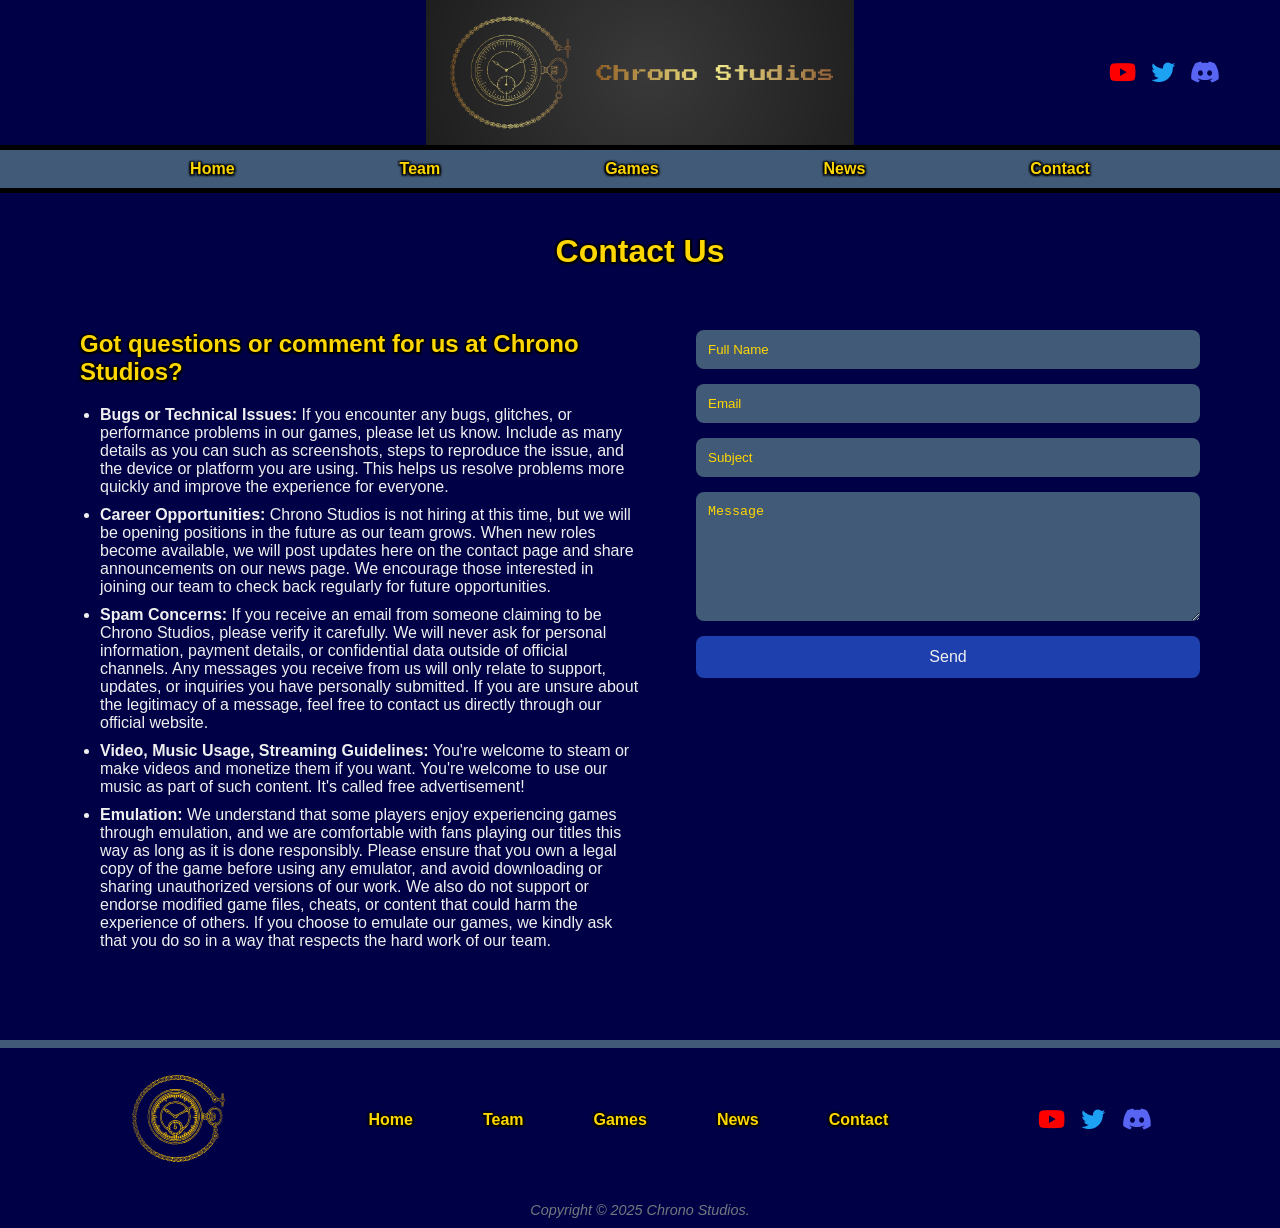
==== contact.html @ 6ac8ea97 "Add two new html code of the news and contact pages; change the blue background color, change the co" ====
<!DOCTYPE html>
<html lang="en">
<head>
    <meta charset="UTF-8">
    <meta name="viewport" content="width=device-width, initial-scale=1.0">
    <meta name = "description" content = "Get in touch with Chrono Studios for support, 
    career inquiries, feedback, or general questions. Learn our guidelines for video, music, 
    and streaming usage, report bugs, and understand our stance on emulation. Connect with the 
    team through our contact form and stay informed about official announcements and updates.">
    <title>Chrono Studios: Contact</title>
    <link rel = "icon" type = "image/png" href = "Chrono Studios Logo 2.png">
    <link rel = "stylesheet" href = "style.css">
    <link rel="stylesheet" href="https://cdnjs.cloudflare.com/ajax/libs/font-awesome/6.4.0/css/all.min.css">
</head>
<body>
    <header>
        <div class = "header-container"> 
            <div class = "logo">
                <img src = "Chrono Studios Logo.png" alt=" Company Logo">
            </div> 

            <div class="social-media">
                <a href = "https://youtube.com" target = "_blank" rel = "noopener noreferrer">
                    <i class = "fab fa-youtube"></i>
                </a>  
                <a href = "https://twitter.com" target = "_blank" rel = "noopener noreferrer">
                    <i class = "fab fa-twitter"></i>
                </a>
                <a href = "https://discord.com" target = "_blank" rel = "noopener noreferrer">
                    <i class = "fab fa-discord"></i>
                </a>
            </div>
        </div>
        <!-- Navgation Links -->
        <nav>
            <ul>
                <li><a href = "index.html">Home</a></li>
                <li><a href = "team.html">Team</a></li>
                <li><a href = "games.html">Games</a></li>
                <li><a href = "news.html">News</a></li>
                <li><a href = "contact.html">Contact</a></li>
            </ul>
        </nav>
    </header>

    <section class="contact-header">
    <h1>Contact Us</h1>
</section>

<section class="contact-container">
    <!-- Left Side: FAQ Style Info -->
    <div class="contact-info-left">
        <h2>Got questions or comment for us at Chrono Studios?</h2>
        <ul class="contact-bullets">
            <li><b>Bugs or Technical Issues:</b> If you encounter any bugs, glitches, or performance 
            problems in our games, please let us know. Include as many details as you can such as 
            screenshots, steps to reproduce the issue, and the device or platform you are using. 
            This helps us resolve problems more quickly and improve the experience for everyone.</li>
            <li><b>Career Opportunities:</b> Chrono Studios is not hiring at this time, but we will 
            be opening positions in the future as our team grows. When new roles become available, 
            we will post updates here on the contact page and share announcements on our news page. 
            We encourage those interested in joining our team to check back regularly for future 
            opportunities.</li>
            <li><b>Spam Concerns:</b> If you receive an email from someone claiming to be Chrono Studios, 
            please verify it carefully. We will never ask for personal information, payment details, 
            or confidential data outside of official channels. Any messages you receive from us will 
            only relate to support, updates, or inquiries you have personally submitted. If you are 
            unsure about the legitimacy of a message, feel free to contact us directly through our 
            official website.</li>
            <li><b>Video, Music Usage, Streaming Guidelines:</b> You're welcome to steam or make videos
            and monetize them if you want. You're welcome to use our music as part of such content.
            It's called free advertisement!</li>
            <li><b>Emulation:</b> We understand that some players enjoy experiencing games through 
            emulation, and we are comfortable with fans playing our titles this way as long as it 
            is done responsibly. Please ensure that you own a legal copy of the game before using 
            any emulator, and avoid downloading or sharing unauthorized versions of our work. We 
            also do not support or endorse modified game files, cheats, or content that could harm
            the experience of others. If you choose to emulate our games, we kindly ask that you do 
            so in a way that respects the hard work of our team.</li>
        </ul>
    </div>
    <!-- Right Side: Contact Form -->
    <div class="contact-form-right">
        <form method = "post" action = "https://webdevbasics.net/scripts/pacific.php">

            <input type="text" name="full-name" placeholder="Full Name" required>

            <input type="email" name="email" placeholder="Email" required>

            <input type="text" name="subject" placeholder="Subject" required>

            <textarea name="message" placeholder="Message" rows="7" required></textarea>

            <button type="submit" class="send-btn">Send</button>

        </form>
    </div>
</section>
    <!-- Footer Section -->
    <footer>
        <div class = "footer-left">
            <div class = "footer-logo">
                <img src = "PocketWatch.svg" alt = "Company Logo">
            </div>

            <div class = "footer-nav">
                <ul>
                    <li><a href = "index.html">Home</a></li>
                    <li><a href = "team.html">Team</a></li>
                    <li><a href = "games.html">Games</a></li>
                    <li><a href = "news.html">News</a></li>
                    <li><a href = "contact.html">Contact</a></li>
                </ul>
            </div>
            <!-- Footer Social Section -->
            <div class = "footer-social">
                <a href = "https://youtube.com" target = "_blank" rel = "noopener noreferrer">
                    <i class = "fab fa-youtube"></i>
                </a>
                <a href = "https://twitter.com" target = "_blank" rel = "noopener noreferrer">
                    <i class = "fab fa-twitter"></i>
                </a>
                <a href = "https://discord.com" target = "_blank" rel = "noopener noreferrer">
                    <i class = "fab fa-discord"></i>
                </a>
            </div>
            
        </div>

        <div class = "footer-bottom">
            Copyright &copy; 2025 Chrono Studios.
        </div>

    </footer>
</body>
</html>
---- style.css ----
* {
    margin: 0;
    padding: 0;
    box-sizing: border-box;
}

body {
    font-family: Arial, Helvetica, sans-serif;
    color: #f0f0f0;
    background-color: #000047;
}

/* Header */
header {
    /* background-color: #415A77; */
    border-bottom: 5px solid #000000;
}

/* Header Container becomes a background image banner */
.header-container {
    display: flex;
    justify-content: space-between;
    align-items: center;
    padding: 10px 60px; /* Smaller vertical padding for compact look */
    height: 150px; /* Compact height */
    background-image: url("Chrono Studios Logo.png"); /* Banner PNG */
    background-size: contain; /* Ensures entire logo fits without distortion */
    background-repeat: no-repeat; 
    background-position: center; /* Centers the logo */
    border-bottom: 5px solid #000000;
}

/* Remove the separate background color */
header, .header-container {
    background-color: transparent;
}

/* Hide the small logo inside header 
   (since the banner image already contains the big logo)
*/
.logo img {
    display: none; 
}

.social-media {
    display: flex;
    align-items: center;
    gap: 15px;
}

.social-media a {
    font-size: 1.5rem;
    text-decoration: none;
    transition: transform 0.2s ease, color 0.3s ease;
}

/* Brand Colors on the Header Container */
.social-media a .fa-youtube {
    /* YouTube Red */
    color: #FF0000; 
}

.social-media a .fa-twitter {
    /* Twitter blue */
    color: #1DA1F2; 
}

.social-media a .fa-discord {
    /* Discord purple */
    color: #5865F2; 
}

/* Hover Effect */
.social-media a:hover {
    transform: scale(1.2);
    opacity: 0.85;
}

/* Navigation */
nav ul {
    display: flex;
    justify-content: center;
    background-color: #415A77;
    list-style: none;
    gap: 125px;
}

nav ul li {
    margin: 10px 20px;
    text-shadow:
        1.5px 1.5px 2px #000000,
        -1.5px 1.5px 2px #000000,
        1.5px -1.5px 2px #000000,
        -1.5px -1.5px 2px #000000;
}

nav ul li a {
    text-decoration: none;
    color: #FFD700;
    font-weight: bold;
}

nav ul li a:hover {
    color: #4169E1;
}

/* Hero Section */
.homehero {
    background: url("Building.png") center/cover no-repeat;
    text-align: center;
    color: white;
    padding: 300px 100px;
}

.hero-text h2 {
    font-size: 2.2rem;
    margin-bottom: 25px; 
    color: #FFD700;
}

.hero-text p {
    font-size: 1.4rem;
    color: #FFD700;
}

.gold-outline {
    color: #FFD700; 
    text-shadow:
        1.5px 1.5px 2px #000000,
        -1.5px 1.5px 2px #000000,
        1.5px -1.5px 2px #000000,
        -1.5px -1.5px 2px #000000;
}

/* Content Sections */
.content-row {
    display: flex;
    align-items: center;
    padding: 50px 10%;
    gap: 135px;
    border-top: 8px solid #415A77;
}

.content-image img {
    width: 125%;
    max-width: 500px;
    border-radius: 10px;
}

.content-text {
    flex: 1; 
    font-weight: bold; 
}

.content-text h3 {
    color: #FFD700;
    text-shadow:
        1.5px 1.5px 2px #000000,
        -1.5px 1.5px 2px #000000,
        1.5px -1.5px 2px #000000,
        -1.5px -1.5px 2px #000000;
}

/* Team Hero */
.team-hero img {
    width: 100%;
    height: 500px;
    object-fit: cover;
    border-bottom: 6px solid #415A77;
}

/* Team Section */
.team-section {
    text-align: center;
    padding: 60px 0;
    background-color: #000047;
}

.team-title {
    color: #FFD700;
    font-size: 2.2rem;
    margin-bottom: 40px;
    text-shadow:
        1.5px 1.5px 2px #000000,
        -1.5px 1.5px 2px #000000,
        1.5px -1.5px 2px #000000,
        -1.5px -1.5px 2px #000000;
}

/* Team Cards Wrapper */
.team-container {
    display: flex;
    justify-content: center;
    gap: 40px;
    flex-wrap: wrap;
    padding: 0 10%;
}

/* Individual Card */
.team-card {
    background-color: #1B263B;
    width: 280px;
    padding: 20px;
    border-radius: 12px;
    text-align: center;
    border: 2px solid #415A77;
    transition: transform .2s ease;
}

.team-card:hover {
    transform: scale(1.05);
}

.team-card img {
    width: 100%;
    height: 230px;
    object-fit: cover;
    border-radius: 10px;
    margin-bottom: 15px;
}

.team-card h3 {
    color: #FFD700;
    margin-bottom: 5px;
    text-shadow:
        1.5px 1.5px 2px #000000,
        -1.5px 1.5px 2px #000000,
        1.5px -1.5px 2px #000000,
        -1.5px -1.5px 2px #000000;
}

.team-role {
    font-size: 1rem;
    color: #8FB3D9;
    margin-bottom: 10px;
}

.team-desc {
    font-size: 0.9rem;
    color: #F0F0F0;
}

/* Games Page Layout */
.games-section {
    width: 90%;
    margin: 40px auto;
    display: flex;
    flex-direction: column;
    gap: 80px;
}

/* Each game section */
.game-container {
    display: flex;
    align-items: flex-start;
    justify-content: space-between;
    gap: 250px;
}

.game-image img {
    width: 450px;
    height: auto;
    border-radius: 8px;
}

.game-info {
    flex: 1;
}

.game-info h2 {
    font-size: 28px;
    color: #F0F0F0; /* Text white */
    margin-bottom: 15px;
    
}

.game-logo {
    width: 450px; /* adjust to size you prefer */
    height: auto;
    display: block;
    margin-bottom: 10px;
}

.tagline-description {
    color:#FFD700;
    text-align: center;
    font-size: 20px;
    font-style: italic;
    margin-bottom: 20px;
    text-shadow:
        1.5px 1.5px 2px #000000,
        -1.5px 1.5px 2px #000000,
        1.5px -1.5px 2px #000000,
        -1.5px -1.5px 2px #000000;
}

.game-description {
    color: #F0F0F0;
    margin-bottom: 25px;
    font-weight: bold;
}

.coming-soon,
.available-now {
    font-weight: bold;
    color: #FFD700; /* Pixel gold */
    margin-bottom: 15px;
    font-size: 20px;
    text-shadow:
        1.5px 1.5px 2px #000000,
        -1.5px 1.5px 2px #000000,
        1.5px -1.5px 2px #000000,
        -1.5px -1.5px 2px #000000;
}

.platforms {
    display: flex;
    gap: 15px;
    margin-top: 10px;
}

.platform-logo {
    width: 150px; /* adjust as needed */
    height: auto;
    cursor: pointer;
    transition: transform 0.2s ease;
}

.platform-logo:hover {
    transform: scale(1.1);
}

/* NEWS PAGE LAYOUT */
.news-section {
    width: 90%;
    margin: 40px auto;
    display: flex;
    gap: 40px;
    font-weight: bold;
}

/* Date Sidebar */
.news-dates {
    width: 150px;
    color: #FFD700;
    font-size: 15px;
    display: flex;
    flex-direction: column;
    gap: 600px;
    padding-top: 40px;
    text-shadow:
        1.5px 1.5px 2px #000000,
        -1.5px 1.5px 2px #000000,
        1.5px -1.5px 2px #000000,
        -1.5px -1.5px 2px #000000;
}

/* Main Feed */
.news-content {
    flex: 1;
    display: flex;
    flex-direction: column;
    gap: 100px;
}

/* Each news post */
.news-post {
    text-align: center;
}

.news-title {
    font-size: 24px;
    color: #FFD700;
    margin-bottom: 20px;
    text-shadow:
        1.5px 1.5px 2px #000000,
        -1.5px 1.5px 2px #000000,
        1.5px -1.5px 2px #000000,
        -1.5px -1.5px 2px #000000;
}

.news-media img {
    width: 70%;
    max-width: 350px;
    height: auto;
    border-radius: 8px;
    margin-bottom: 20px;
}

.news-description {
    color: #F0F0F0;
    font-size: 16px;
    max-width: 750px;
    margin: 0 auto;
}

/* Contact Header */
.contact-header {
    text-align: center;
    padding: 40px 0 20px;
}

.contact-header h1 {
    color: #FFD700;
    font-size: 32px;
    text-shadow:
        1.5px 1.5px 2px #000000,
        -1.5px 1.5px 2px #000000,
        1.5px -1.5px 2px #000000,
        -1.5px -1.5px 2px #000000;
}

/* Main Container */
.contact-container {
    display: flex;
    justify-content: space-between;
    padding: 40px 80px;
    gap: 50px;
}

.contact-info-left {
    width: 50%;
    max-width: 50%;
}

/* Left Side */
.contact-info-left h2 {
    color: #FFD700;
    margin-bottom: 20px;
    font-weight: bold;
    text-shadow:
        1.5px 1.5px 2px #000000,
        -1.5px 1.5px 2px #000000,
        1.5px -1.5px 2px #000000,
        -1.5px -1.5px 2px #000000;
}

.contact-bullets {
    list-style-type: disc;
    padding-left: 20px;
    color: #F0F0F0;
}

.contact-bullets li {
    margin-bottom: 10px;
    font-size: 16px;
}

/* Right Side: Form */
.contact-form-right {
    width: 45%;
}

.contact-form-right form {
    display: flex;
    flex-direction: column;
    gap: 15px;
}

.contact-form-right input,
.contact-form-right textarea {
    width: 100%;
    padding: 12px;
    border-radius: 8px;
    background-color: #415A77;
    border: none;
    outline: none;
    color: #F0F0F0;
}

/* Placeholder text */
.contact-form-right input::placeholder,
.contact-form-right textarea::placeholder {
    color: #FFD700;
}

/* Send Button */
.send-btn {
    background-color: #1E40AF;
    color: #F0F0F0;
    padding: 12px;
    border: none;
    border-radius: 8px;
    cursor: pointer;
    transition: 0.3s;
    font-size: 16px;
}

.send-btn:hover {
    background-color: #FFD700;
    color: #0D1B2A;
}

/* Footer Sections */
footer {
    background-color: #000047;
    border-top: 8px solid #415A77;
    margin-top: 40px;
    text-align: center;    
}

.footer-left {
    display: flex;
    justify-content: space-between;
    align-items: center;
    padding: 20px 10%;
}

.footer-logo img {
    height: 100px;
}

.footer-nav ul {
    list-style: none; 
    display: flex; 
    justify-content: center; 
    gap: 70px; 
    padding: 0;
    margin: 0;
}

.footer-nav li {
    display: inline-block; 
}

.footer-nav a {
    text-decoration: none;
    color: #FFD700;
    font-weight: bold;
    transition: color 0.3s ease;
    text-shadow:
        1.5px 1.5px 2px #000000,
        -1.5px 1.5px 2px #000000,
        1.5px -1.5px 2px #000000,
        -1.5px -1.5px 2px #000000;
}

.footer-nav a:hover {
    color: #4169E1;
}

.footer-social a {
    height: 20px;
    margin-left: 10px;
    font-size: 1.5rem;
    text-decoration: none;
    transition: transform 0.2s ease, opacity 0.3s ease;
}

/* Brand colors on the Footer Social */
.footer-social a .fa-youtube {
    /* YouTube Red */
    color: #FF0000;  
}

.footer-social a .fa-twitter {
    /* Twitter Blue */
    color: #1DA1F2;  
}

.footer-social a .fa-discord {
    /* Discord Purple */
    color: #5865F2;  
}

.footer-social a:hover {
    transform: scale(1.2);
    opacity: 0.8;
}

.footer-bottom {
    font-size: 0.9rem;
    color: #71797E;
    padding: 10px 0;
    font-style: italic;
}
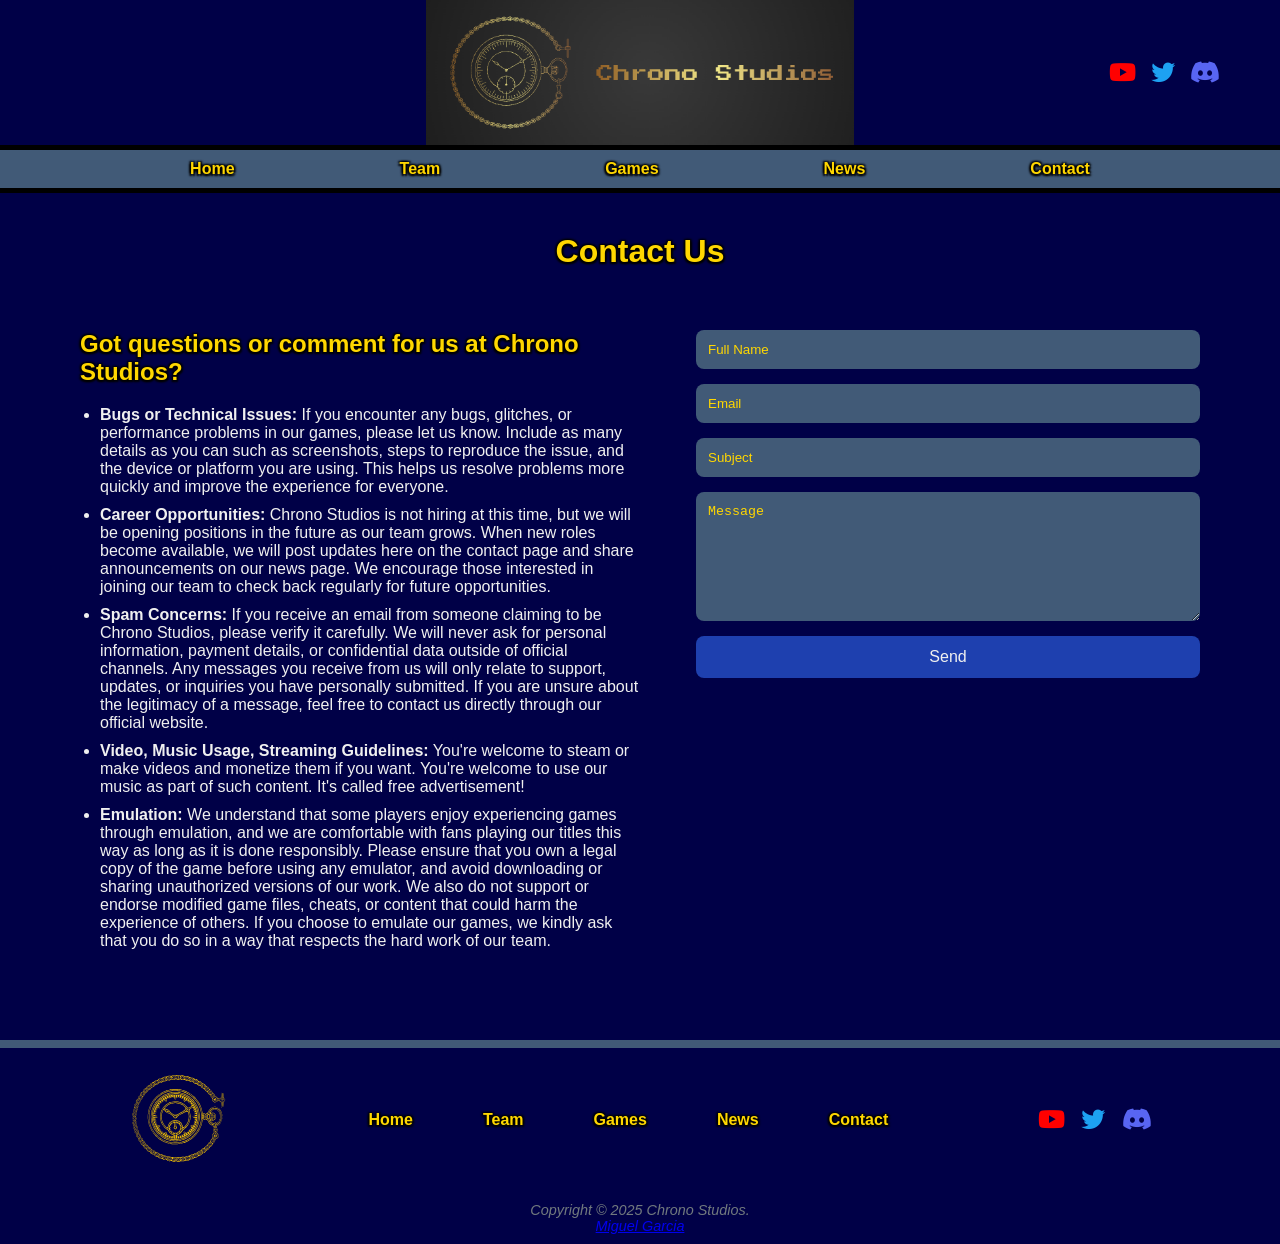
==== commit 3432c693: "Add the style.css code for small, medium and large screen sizes from all of the html pages and updat" ====
--- a/contact.html
+++ b/contact.html
@@ -128,7 +128,8 @@
         </div>
 
         <div class = "footer-bottom">
-            Copyright &copy; 2025 Chrono Studios.
+            Copyright &copy; 2025 Chrono Studios.<br>
+            <a href = "mailto:magarc66@asu.edu">Miguel Garcia</a>
         </div>
 
     </footer>
--- a/style.css
+++ b/style.css
@@ -573,4 +573,323 @@
     color: #71797E;
     padding: 10px 0;
     font-style: italic;
+}
+
+/* ===========================
+   MEDIA QUERIES: SMALL, MEDIUM, LARGE SCREENS
+   =========================== */
+
+/* ---------------------------
+   SMALL SCREENS: up to 600px
+   --------------------------- */
+@media (max-width: 600px) {
+
+    /* Header */
+    .header-container {
+        padding: 10px 20px;
+        height: 100px;
+        background-size: contain;
+        background-position: center;
+    }
+
+     nav ul {
+        flex-direction: column; /* stack links vertically */
+        align-items: center; /* center links horizontally */
+        gap: 0; /* remove horizontal gap */
+    }
+
+    nav ul li {
+        width: 100%; /* make li full width to show the line */
+        text-align: center;
+        border-bottom: 5px solid #000000; /* black line under each link */
+        padding: 10px 0; /* spacing around the link */
+    }
+
+    nav ul li:last-child {
+        border-bottom: none; /* remove line for last link */
+    }
+
+    /* Team Page Banner */
+    .team-hero img {
+        height: 250px;
+        object-fit: cover;
+    }
+
+    /* Home Page Hero */
+    .homehero {
+        padding: 150px 20px;
+        text-align: center;
+        background-position: center;
+    }
+
+    /* Content Sections */
+    .content-row {
+        flex-direction: column;
+        gap: 40px;
+        padding: 30px 5%;
+        text-align: center;
+    }
+
+    .content-text {
+        width: 90%;
+        margin: 0 auto;
+    }
+
+    .content-image img {
+        width: 90%;
+        margin: 0 auto;
+    }
+
+    /* Games Page */
+    .game-container {
+        flex-direction: column;
+        gap: 30px;
+        text-align: center;
+        align-items: center;
+    }
+
+    .game-info {
+        width: 90%;
+    }
+
+    .game-logo,
+    .game-image img {
+        width: 80%;
+    }
+
+    .platforms {
+        display: grid;
+        grid-template-columns: repeat(2, 1fr); /* 2 columns */
+        gap: 15px; /* space between logos */
+        justify-items: center; /* center logos in each column */
+        margin-top: 10px;
+    }
+
+    .platform-logo {
+        width: 120px; /* slightly smaller for mobile */
+        height: auto;
+    }
+
+    /* News Page */
+    .news-section {
+        flex-direction: column;
+        gap: 30px;
+    }
+
+    .news-dates {
+        width: 100%;
+        text-align: left;
+        padding-left: 20px;
+        gap: 15px;
+        flex-direction: column;
+    }
+
+    .news-content {
+        width: 100%;
+        gap: 50px;
+    }
+
+    /* Contact Page */
+    .contact-container {
+        flex-direction: column;
+        padding: 20px 10px;
+        gap: 30px;
+    }
+
+    .contact-info-left,
+    .contact-form-right {
+        width: 100%;
+        max-width: 100%;
+    }
+
+    .footer-left {
+        flex-direction: column;
+        align-items: center;
+        gap: 20px;
+        padding: 20px 10px;
+    }
+
+    .footer-nav ul {
+        flex-direction: column;
+        gap: 15px;
+        text-align: center;
+    }
+
+    .footer-social {
+        display: flex;
+        justify-content: center;
+        gap: 15px;
+    }
+
+    .footer-social a {
+        font-size: 1.3rem;
+    }
+
+    .footer-bottom {
+        text-align: center;
+        font-size: 0.85rem;
+    }
+}
+
+/* ---------------------------
+   MEDIUM SCREENS: 601px to 1024px
+   --------------------------- */
+@media (min-width: 601px) and (max-width: 1024px) {
+
+    /* Header */
+    .header-container {
+        padding: 10px 40px;
+        height: 120px;
+        background-size: contain;
+        background-position: center;
+    }
+
+    nav ul {
+        gap: 50px;
+    }
+
+    /* Team Page Banner */
+    .team-hero img {
+        height: 350px;
+        object-fit: cover;
+    }
+
+    /* Home Page Hero */
+    .homehero {
+        padding: 200px 40px;
+        text-align: center;
+        background-position: center;
+    }
+
+    /* Content Sections */
+    .content-row {
+        gap: 60px;
+        padding: 40px 5%;
+        text-align: center;
+        flex-direction: column;
+    }
+
+    .content-text {
+        width: 90%;
+        margin: 0 auto;
+    }
+
+    .content-image img {
+        width: 80%;
+        margin: 0 auto;
+    }
+
+    /* Games Page */
+    .game-container {
+        flex-direction: column;
+        gap: 40px;
+        text-align: center;
+        align-items: center;
+    }
+
+    .game-info {
+        width: 90%;
+    }
+
+    .game-logo,
+    .game-image img {
+        width: 70%;
+    }
+
+    /* News Page */
+    .news-section {
+        flex-direction: column;
+        gap: 50px;
+    }
+
+    .news-dates {
+        width: 100%;
+        text-align: left;
+        padding-left: 20px;
+        gap: 15px;
+        flex-direction: column;
+    }
+
+    .news-content {
+        width: 100%;
+        gap: 60px;
+    }
+
+     .footer-left {
+        flex-direction: column;
+        align-items: center;
+        gap: 15px;
+        padding: 20px 40px;
+    }
+
+    .footer-nav ul {
+        flex-direction: row;
+        gap: 40px;
+        text-align: center;
+    }
+
+    .footer-social {
+        display: flex;
+        justify-content: center;
+        gap: 20px;
+    }
+
+    .footer-social a {
+        font-size: 1.5rem;
+    }
+
+    .footer-bottom {
+        text-align: center;
+    }
+}
+
+/* ---------------------------
+   LARGE SCREENS: 1025px and up
+   --------------------------- */
+@media (min-width: 1025px) {
+    /* No changes needed; desktop layout works */
+}
+
+/* ---------------------------
+   News Page: Dates Sidebar Fix
+   Small and Medium Screens
+   --------------------------- */
+@media (max-width: 1024px) {
+    .news-section {
+        flex-direction: row; /* ensure left sidebar + content side by side */
+        gap: 20px;
+        flex-wrap: nowrap; /* keep sidebar and content on same line */
+    }
+
+    .news-dates {
+        width: 100px; /* narrower sidebar for small/medium screens */
+        display: flex;
+        flex-direction: column; /* vertical stack */
+        gap: 600px; /* space between dates */
+        font-size: 14px; /* slightly smaller font */
+        padding-top: 20px; 
+    }
+
+    .news-content {
+        flex: 1;
+        gap: 50px;
+    }
+}
+
+@media (max-width: 600px) {
+    .news-section {
+        flex-direction: row; /* keep sidebar + content side by side */
+        gap: 15px;
+    }
+
+    .news-dates {
+        width: 80px;
+        font-size: 12px;
+        gap: 635px;
+        padding-top: 10px;
+    }
+
+    .news-content {
+        gap: 30px;
+    }
 }
